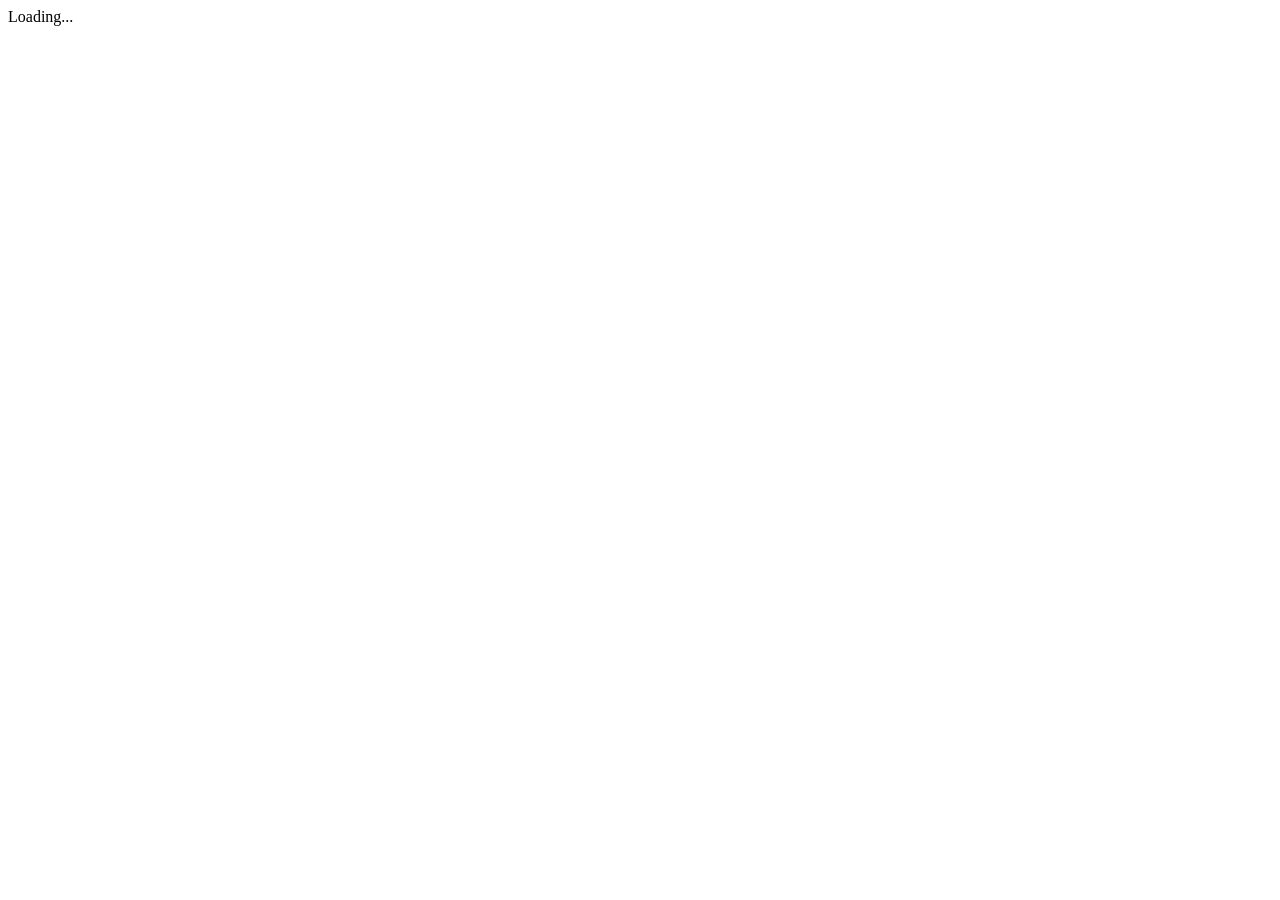
==== src/index.html @ 0cfff831 "first  commit" ====
<!doctype html>
<html>
<head>
  <meta charset="utf-8">
  <title>Newcatering</title>
  <link href="http://fonts.googleapis.com/icon?family=Material+Icons" rel="stylesheet">
	
  <base href="/">

  <meta name="viewport" content="width=device-width, initial-scale=1">
  <link rel="icon" type="image/x-icon" href="favicon.ico">
</head>
<body>
  <app-root>Loading...</app-root>
</body>
</html>
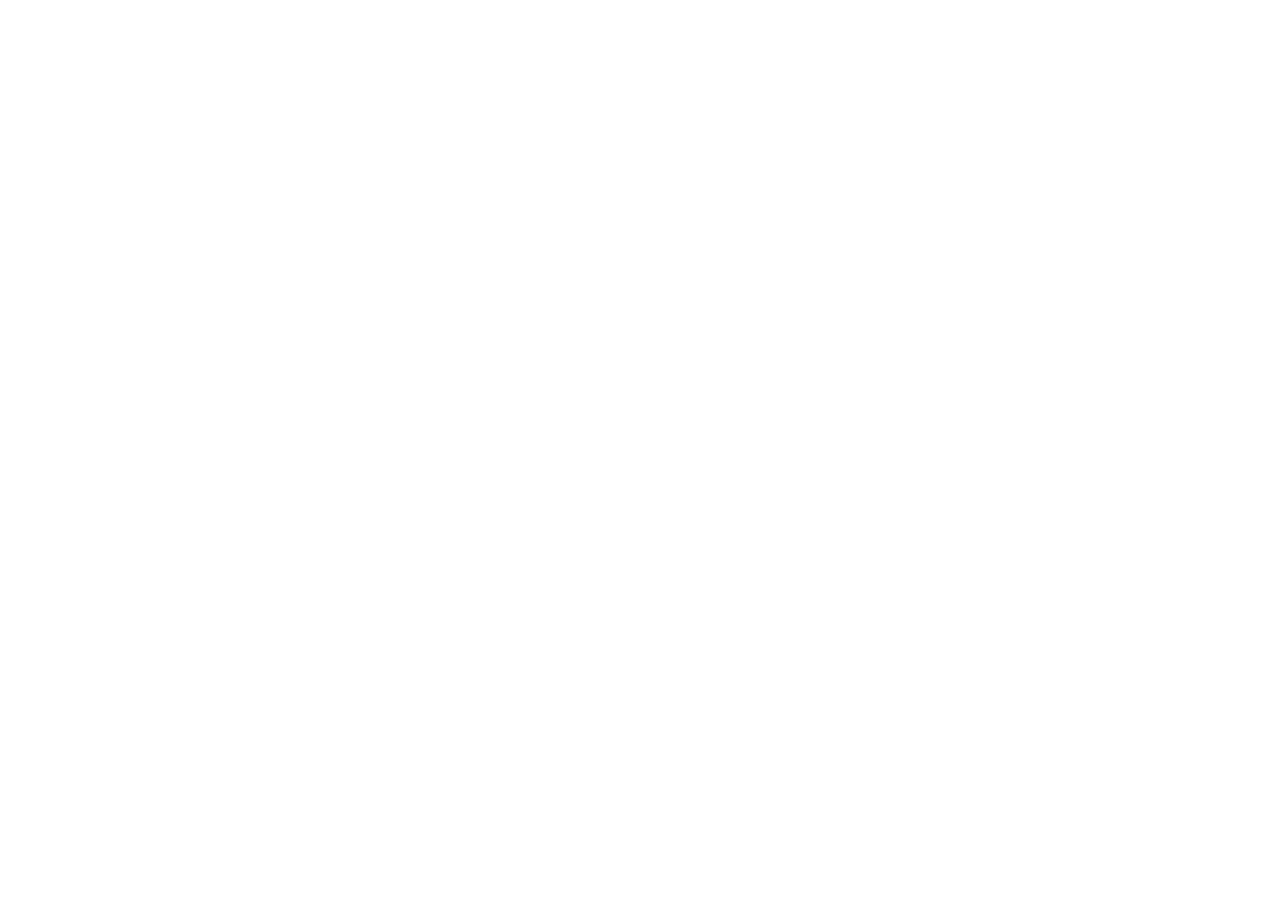
==== commit feae6e3f: "Updated Login Signup Form" ====
--- a/src/index.html
+++ b/src/index.html
@@ -11,6 +11,20 @@
   <link rel="icon" type="image/x-icon" href="favicon.ico">
 </head>
 <body>
-  <app-root>Loading...</app-root>
+  <app-root>
+    <div class="pager-wrapper" style="position: absolute;top: 0;left: 0;width: 100%;height: 100%;">
+  	  <div class="preloader-wrapper big active center-align" style="position: absolute;top: 50%;left: 45%;">
+	    <div class="spinner-layer spinner-blue-only">
+	      <div class="circle-clipper left">
+	        <div class="circle"></div>
+	      </div><div class="gap-patch">
+	        <div class="circle"></div>
+	      </div><div class="circle-clipper right">
+	        <div class="circle"></div>
+	      </div>
+	    </div>
+	  </div>
+	</div>
+  </app-root>
 </body>
 </html>
